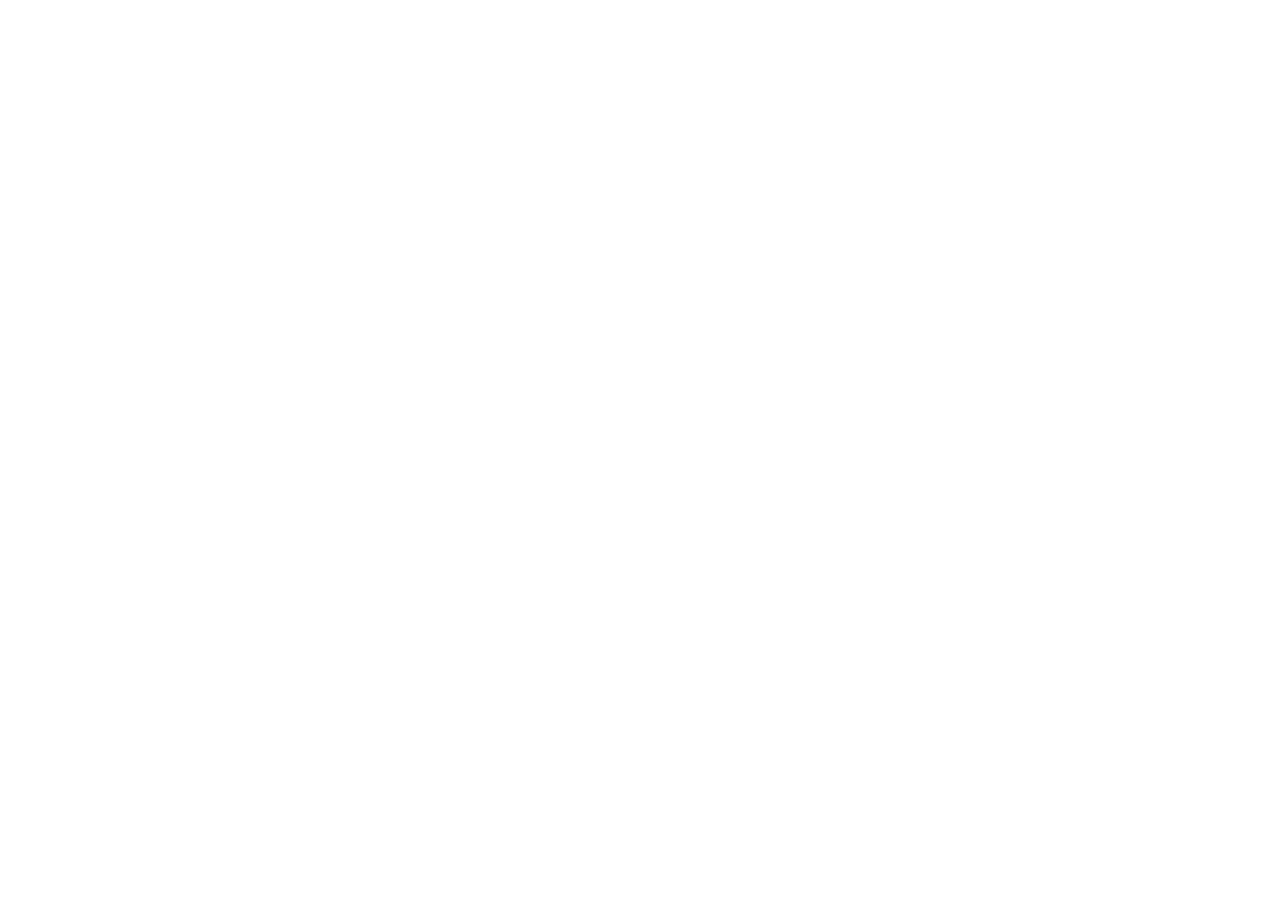
==== index.html @ 041cb37d "init" ====
<!DOCTYPE html>
<html lang="en">
<head>
    <meta charset="UTF-8">
    <meta name="viewport" content="width=device-width, initial-scale=1.0">
    <link rel="stylesheet" href="styles.css"> 
    <title>Document</title>
</head>
<body>
    <div class="login"></div>
    
</body>
</html>
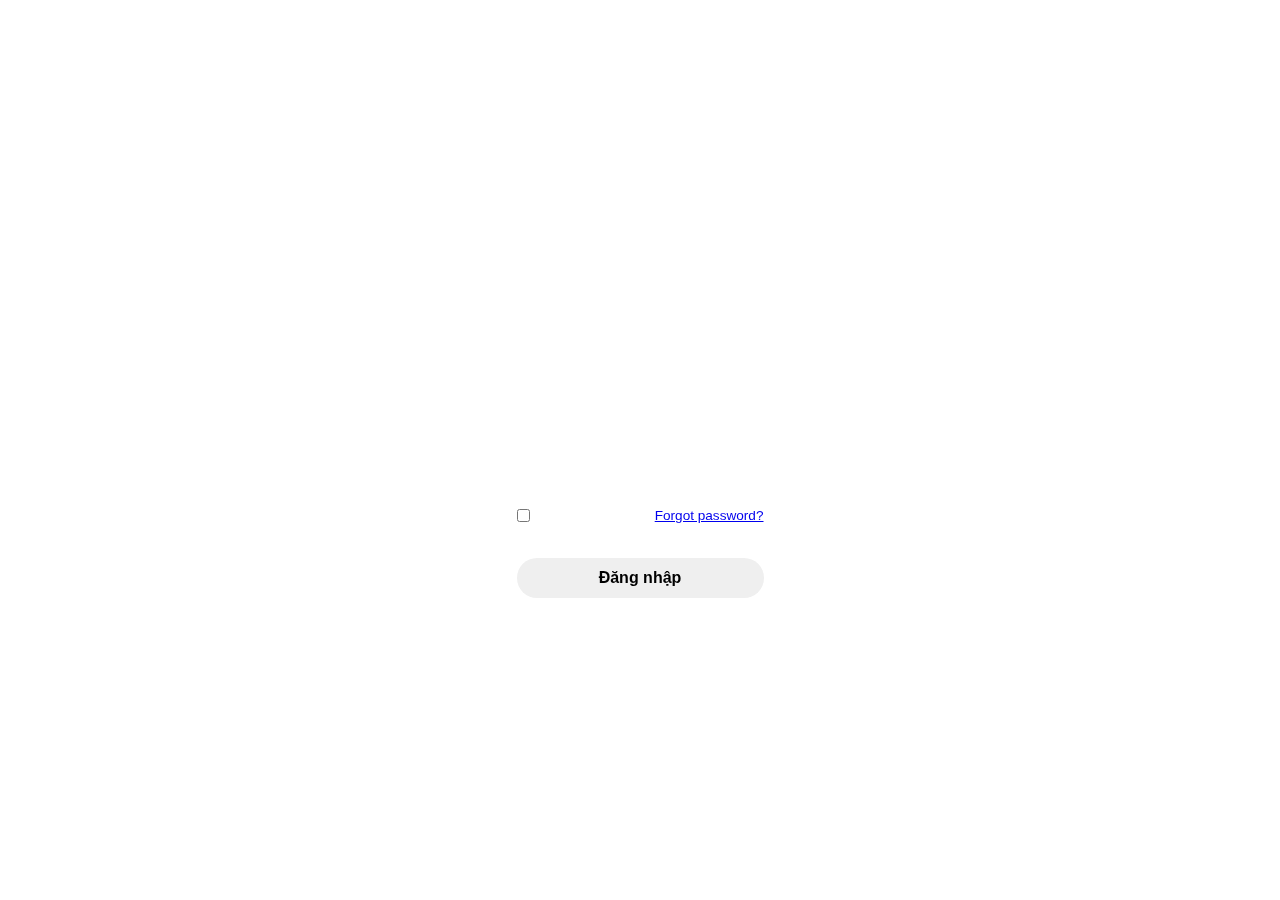
==== commit 5da2d5cc: "updateupdate" ====
--- a/index.html
+++ b/index.html
@@ -4,10 +4,163 @@
     <meta charset="UTF-8">
     <meta name="viewport" content="width=device-width, initial-scale=1.0">
     <link rel="stylesheet" href="styles.css"> 
+    <link
+    href="https://cdnjs.cloudflare.com/ajax/libs/font-awesome/6.2.0/css/all.min.css"
+    rel="stylesheet"
+  />
+<link href="fontawesome-6.2/css/brands.css" rel="stylesheet">
+<link href="fontawesome-6.2/css/solid.css" rel="stylesheet">
     <title>Document</title>
 </head>
+<style>
+    * {
+        margin: 0;
+        padding: 0;
+        box-sizing: border-box;
+        font-family: 'popins',sans-serif;
+    }
+    body {
+        display: flex;
+        justify-content: center;
+        align-items: center;
+        min-height: 100vh;
+        background-image: url("https://c.pxhere.com/images/e3/a0/f07b838c54c64e4d08fa7b7cedea-1584095.jpg!d");
+        background-repeat: no-repeat;
+        background-position: center;
+        background-size: cover;
+ 
+    }
+    section {
+        position : relative;
+        max-width: 400px;
+        background-color: transparent;
+        border:2px solid rgba(255, 255, 255, 0,5);
+        border-radius: 20px;
+        backdrop-filter: blur(55px);
+        display:flex;
+        justify-content: center;
+        align-items: center;
+        padding :2rem 3rem; 
+    }
+    h1 {
+        font-size: 2rem;
+        color: #fff;
+        text-align: center;
+    }
+    .inputbox {
+        position: relative;
+        margin: 30px 0;
+        max-width: 310px;
+        border-bottom: 2px solid #fff;
+    }
+    .inputbox label {
+        position: absolute;
+        top: 50%;
+        left: 5px;
+        transform: translateY(-50%);
+        color: #fff;
+        font-size: 1rem;
+        transition: all 0.5s ease-in-out;
+        pointer-events: none;
+    }
+    input: focus ~ label,
+    input:valid ~ label {
+        top: -5px;
+    }
+    .inputbox input {
+        width: 100%;
+        height: 60px;
+        background: transparent;
+        border: none;
+        outline:none;
+        font-size:1rem;
+        padding: 0 35px 0 5px;
+        color:black;
+    }
+    .inputbox ion-icon {
+        position: absolute;
+        right: 8px;
+        color:#fff;
+        font-size: 1.2rem;
+        top: 20px;
+    }
+    .forget {
+        margin: 35px 0;
+        font-size: 0.85rem;
+        color: #fff;
+        display:flex;
+        justify-content: space-between;
+    }
+    .forget label {
+        display:flex;
+        align-items: center;
+    }
+    .forget label input {
+        margin-right: 3px;
+    }
+    .forger a {
+        color:#fff;
+        text-decoration: none;
+        font-weight: 600;
+    }
+    .forger a:hover {
+        text-decoration: underline;
+    }
+    button {
+        width :100%;
+        height:40px;
+        border-radius: 40px;
+        background-clip: rgb(255, 255,255, 1);
+        border: none;
+        outline: none;
+        cursor: pointer;
+        font-size: 1rem;
+        font-weight: 600;
+        transition: all 0.4  ease;
+    }
+    button:hover {
+        background-color: rgb(255, 255,255,0.5);
+    }
+    .register {
+        font-size: 0.9rem;
+        color: #fff;
+        text-align: center;
+        margin: 25px 0 10px;
+    }
+    .register p a {
+        text-decoration: none;
+        color:#fff;
+        font-weight: 600;
+    }
+    .register p a:hover {
+        text-decoration: underline;
+    }
+  
+</style>
 <body>
-    <div class="login"></div>
-    
+    <section>
+        <form>
+            <h1>Login</h1>
+            <div class="inputbox">
+                <icon-icon name="mail-outline"></icon-icon>
+                <input type="email" required>
+                <label for="">User</label>
+            </div>
+            <div class="inputbox">
+                <icon-icon name="lock-open-outline"></icon-icon>
+                <input type="password" required>
+                <label for="">Password</label>
+            </div>
+            <div class="forget">
+
+                <label for=""><input type="checkbox">Remember</label>
+                <a href="#">Forgot password?</a>
+            </div>
+            <button>Đăng nhập</button>
+            <div class="register">
+                <p>I don't have an account <a href="#">Register</a></p>
+            </div>
+        </form>
+    </section>
 </body>
 </html>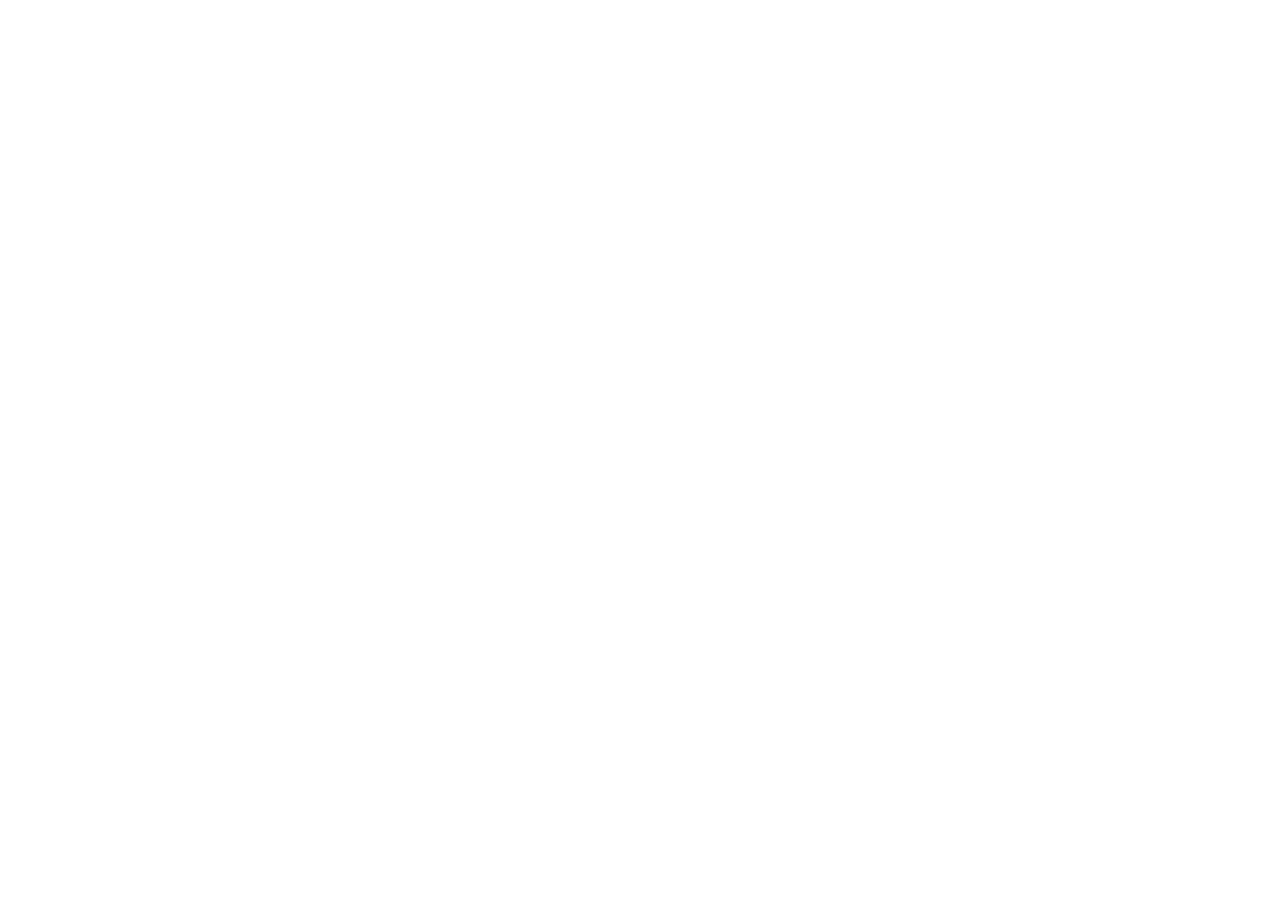
==== commit 4cf17f31: "Rename lasdsd.html to index.html" ====
--- a/index.html
+++ b/index.html
@@ -3,164 +3,12 @@
 <head>
     <meta charset="UTF-8">
     <meta name="viewport" content="width=device-width, initial-scale=1.0">
-    <link rel="stylesheet" href="styles.css"> 
-    <link
-    href="https://cdnjs.cloudflare.com/ajax/libs/font-awesome/6.2.0/css/all.min.css"
-    rel="stylesheet"
-  />
-<link href="fontawesome-6.2/css/brands.css" rel="stylesheet">
-<link href="fontawesome-6.2/css/solid.css" rel="stylesheet">
     <title>Document</title>
 </head>
 <style>
-    * {
-        margin: 0;
-        padding: 0;
-        box-sizing: border-box;
-        font-family: 'popins',sans-serif;
-    }
-    body {
-        display: flex;
-        justify-content: center;
-        align-items: center;
-        min-height: 100vh;
-        background-image: url("https://c.pxhere.com/images/e3/a0/f07b838c54c64e4d08fa7b7cedea-1584095.jpg!d");
-        background-repeat: no-repeat;
-        background-position: center;
-        background-size: cover;
- 
-    }
-    section {
-        position : relative;
-        max-width: 400px;
-        background-color: transparent;
-        border:2px solid rgba(255, 255, 255, 0,5);
-        border-radius: 20px;
-        backdrop-filter: blur(55px);
-        display:flex;
-        justify-content: center;
-        align-items: center;
-        padding :2rem 3rem; 
-    }
-    h1 {
-        font-size: 2rem;
-        color: #fff;
-        text-align: center;
-    }
-    .inputbox {
-        position: relative;
-        margin: 30px 0;
-        max-width: 310px;
-        border-bottom: 2px solid #fff;
-    }
-    .inputbox label {
-        position: absolute;
-        top: 50%;
-        left: 5px;
-        transform: translateY(-50%);
-        color: #fff;
-        font-size: 1rem;
-        transition: all 0.5s ease-in-out;
-        pointer-events: none;
-    }
-    input: focus ~ label,
-    input:valid ~ label {
-        top: -5px;
-    }
-    .inputbox input {
-        width: 100%;
-        height: 60px;
-        background: transparent;
-        border: none;
-        outline:none;
-        font-size:1rem;
-        padding: 0 35px 0 5px;
-        color:black;
-    }
-    .inputbox ion-icon {
-        position: absolute;
-        right: 8px;
-        color:#fff;
-        font-size: 1.2rem;
-        top: 20px;
-    }
-    .forget {
-        margin: 35px 0;
-        font-size: 0.85rem;
-        color: #fff;
-        display:flex;
-        justify-content: space-between;
-    }
-    .forget label {
-        display:flex;
-        align-items: center;
-    }
-    .forget label input {
-        margin-right: 3px;
-    }
-    .forger a {
-        color:#fff;
-        text-decoration: none;
-        font-weight: 600;
-    }
-    .forger a:hover {
-        text-decoration: underline;
-    }
-    button {
-        width :100%;
-        height:40px;
-        border-radius: 40px;
-        background-clip: rgb(255, 255,255, 1);
-        border: none;
-        outline: none;
-        cursor: pointer;
-        font-size: 1rem;
-        font-weight: 600;
-        transition: all 0.4  ease;
-    }
-    button:hover {
-        background-color: rgb(255, 255,255,0.5);
-    }
-    .register {
-        font-size: 0.9rem;
-        color: #fff;
-        text-align: center;
-        margin: 25px 0 10px;
-    }
-    .register p a {
-        text-decoration: none;
-        color:#fff;
-        font-weight: 600;
-    }
-    .register p a:hover {
-        text-decoration: underline;
-    }
-  
+    
 </style>
 <body>
-    <section>
-        <form>
-            <h1>Login</h1>
-            <div class="inputbox">
-                <icon-icon name="mail-outline"></icon-icon>
-                <input type="email" required>
-                <label for="">User</label>
-            </div>
-            <div class="inputbox">
-                <icon-icon name="lock-open-outline"></icon-icon>
-                <input type="password" required>
-                <label for="">Password</label>
-            </div>
-            <div class="forget">
-
-                <label for=""><input type="checkbox">Remember</label>
-                <a href="#">Forgot password?</a>
-            </div>
-            <button>Đăng nhập</button>
-            <div class="register">
-                <p>I don't have an account <a href="#">Register</a></p>
-            </div>
-        </form>
-    </section>
+    
 </body>
-</html>+</html>
